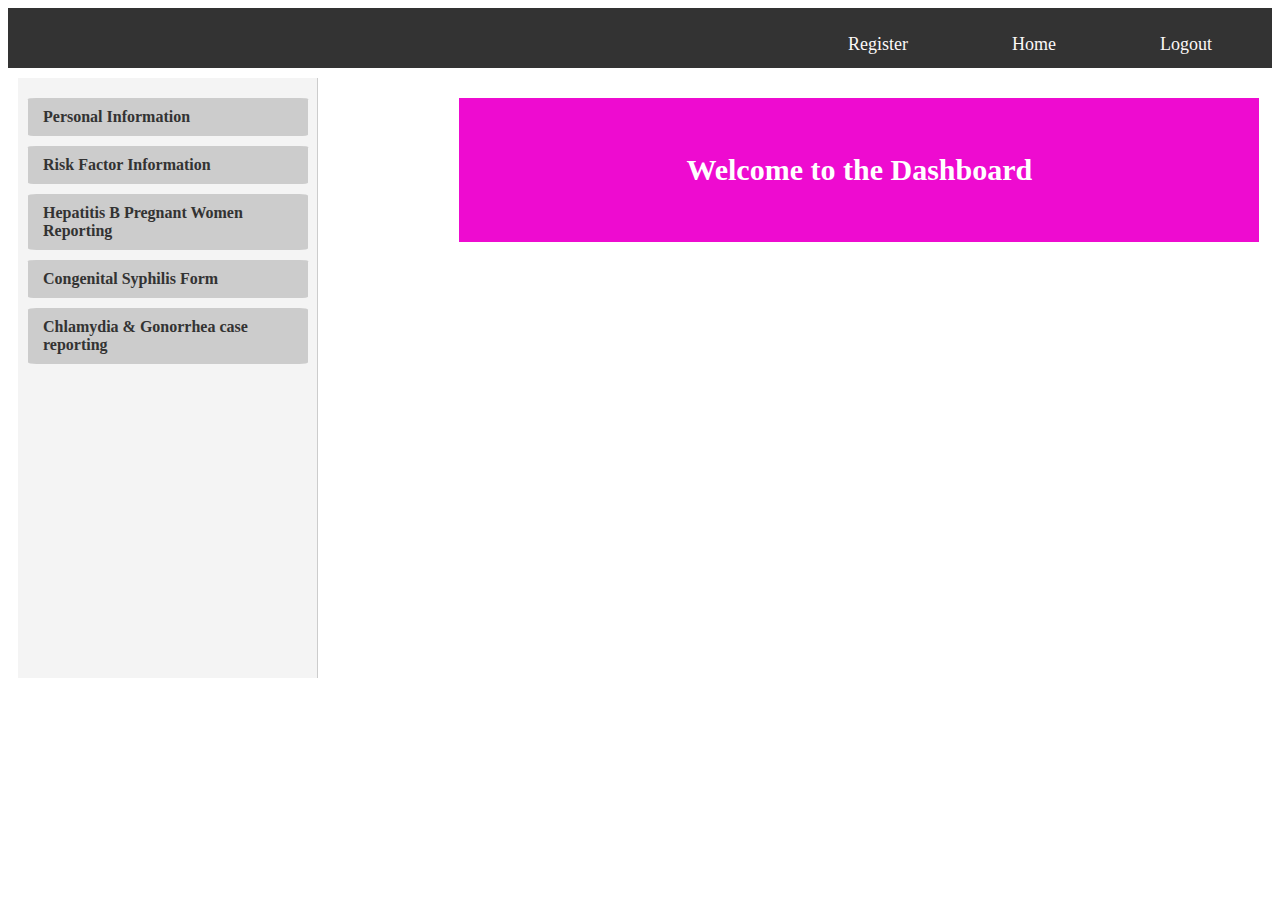
==== Pages/clients page.html @ 29a691c6 "first commit" ====
<!doctype html>
<html>
<head>

<meta charset="utf-8">
<meta name ="keyword" content="HTML 5, CSS 3, JavaScript, JOuery, Angularjs"/>
<meta name="description" content=" Dynamic web developrment">
<meta name ="author" content="mildred">
<meta name=" viewport" content ="width=device-width, initial-scale=1.0">
<title> float layout</title>
<link rel="stylesheet" href="https://cdnjs.cloudflare.com/ajax/libs/font-awesome/6.0.0/css/all.min.css" integrity="sha512-9usAa10IRO0HhonpyAIVpjrylPvoDwiPUiKdWk5t3PyolY1cOd4DSE0Ga+ri4AuTroPR5aQvXU9xC6qOPnzFeg==" crossorigin="anonymous" referrerpolicy="no-referrer" />
<link rel="stylesheet" href="../Css/CSS.css">
<style>

.side-nav {
    width: 300px;
    background-color: #f4f4f4;
    padding: 10px;
    border-right: 1px solid #ccc;
    height: 600px;
}

.side-nav a {
    margin-top: 10px;
    background-color: #ccc;
    width: 280px;
    padding-left: 15px;
    padding-top: 10px;
    padding-bottom: 10px;
    padding-right: 10px;
    margin-right: 15px;
    border-radius: 3%;
}
.side-nav a:hover{
    background-color:#ee0bd0;
}
.side-nav a:hover{
    color: white;
}
    
    
</style>
</head>

<body> 
        <nav class="topnav">
            <ul>
                <li><a href="../Pages/registeration.html">Register</a></li>
                <li><a href="../Pages/clients page.html">Home</a></li>
                <li><a href="../index.html">Logout</a></li>
            </ul>
        </nav>
        
        <section class="row">            
            <nav class="col-4" id="sidenav-container">
                <div class="side-nav">                
                
                    <a href="../Pages/personalinfo.html">Personal Information</a>
                    <a href="../Pages/riskfactors.html">Risk Factor Information</a>
                    <a href="../Pages/hepb_form.html">Hepatitis B Pregnant Women Reporting</a>
                    <a href="../Pages/cong_syphillis.html">Congenital Syphilis Form</a>
                    <a href="../Pages/sti.html">Chlamydia & Gonorrhea case reporting</a>
                    
                </div>
            </nav>
        

            <article class="col-8">
                <div class="content-client">
                   <div><h2>Welcome to the Dashboard</h2></div> 
                    
                </div>
            </article>
        </section>
</body>

</html>
---- Css/CSS.css ----
*{
    box-sizing:border-box;
}

.row::after{
    content:"";
    clear:both;
    display:table;
}
[class*="col-"]{
    float:left;
    padding: 10px;
}

[class*="col-"]{
    width: 100%;
}

@media only screen and (min-width:600px){

.col-1{
    width:8.33%
}
.col-2{
    width: 16.66%;
}
.col-3{
    width:25%;
}
.col-4{
    width:33.33%;
}
.col-5{
    width:41.66% ;
}
.col-6{
    width:50%;
}
.col-7{
    width:58.33%;
}
.col-8{
    width:66.66%;
}
.col-9{
    width:75%;
}
.col-10{
    width:83.33%;
}
.col-11{
    width:91.66%;
}
.col-12{
    width:100%;
}
}

.form-container{
    border: solid 1px;
}

li{
    list-style: none;
}

.login-box{
    width: 350px;
    margin-left: 35%;
    margin-top: 8%;
    padding: 20px;
    border: 1px solid #ccc;
    border-radius: 8px;
    box-shadow: 0 0 10px rgba(0, 0, 0, 0.1);
    background-color: rgba(255,255,255,);
    height: 400px;
}
.login-info{
    margin-top: 40px;
    text-align: left;
}


.login-box input[type="submit"]{
    margin-left: 89px;
    margin-top: 20px;
    width: 50%;
    padding: 10px;
    background-color: #ee0bd0;
    color: white;
    border: none;
    border-radius: 5px;
    color: white;
}

.login-box input[type="submit"]:hover{
    background-color: #97d5dd;
}

.topnav{
   
    top:0;
    left:0;
    right:0;
    height: 60px; 
    display: flex;
    justify-content: flex-end;
    background-color: #333;
    padding: 10px;
}
.topnav li{
    display: inline;
}
.topnav ul{
    list-style: none;
}

.topnav a{
    text-decoration: none;
    margin: 50px;
    color: rgb(252, 248, 248);
    font-size: 18px;
}

.topnav li a:hover{
    background-color:white;
    color: black;  
    padding: 4px;
    border-radius: 5%;  
}


.reg-head{
    text-align: center;
    font-size: 20px;
}
.registration-container{

    width: 500px;
    margin-left: 20%;
    margin-top: 0%;
    padding: 40px;
    border: 1px solid #ccc;
    border-radius: 8px;
    box-shadow: 0 0 10px rgba(0, 0, 0, 0.1);
    background-color: rgba(255,255,255,0.6);
    
}

.registration-container table {
    width: 100%;
}

.registration-container input[type="text"],[type="password"]{
    width: 100%;
    padding: 10px;
    margin: 5px 0;
    border: 1px solid #ccc;
    border-radius: 5px;
}

.registration-container select{
    width: 100%;
    padding: 10px;
    margin: 5px 0;
    border: 1px solid #ccc;
    border-radius: 5px;
}

.registration-container input[type="submit"]{
    width: 100%;
    padding: 10px;
    background-color: #ee0bd0;
    color: white;
    border: none;
    border-radius: 5px;
    margin-left: 70%;
    margin-top: 20%;
    color: white;
    
}

.registration-container input[type="submit"]:hover{
    color: black;
    cursor: pointer;
    background-color: #97d5dd;
}

.side-nav {
    width: 220px;
    background-color: #f4f4f4;
    padding: 10px;
    border-right: 1px solid #ccc;
    height: 600px;
}

.side-nav li{
    margin-top: 10px;
    background-color: #ccc;
    width: 200px;
    padding-left: 15px;
    padding-top: 10px;
    padding-bottom: 10px;
    padding-right: 10px;
    margin-right: 15px;
    border-radius: 3%;
}
.side-nav a {
    display: block;   
    color: #333;
    text-decoration: none;
    font-weight: bold; 
}
.side-nav li:hover{
    background-color:#ee0bd0;
}
.side-nav a:hover{
    color: white;
}
.content-client {
   font-size: 20px;
   background-color: #ee0bd0;  
   padding: 30px;
   text-align: center;
   width: 800px;
   margin: 20px;
   color: white;
}

.head3{
    background-color: #d673c9; font-size: 20px; margin: 0px; height: 40px; padding-top: 10px; text-align: center;
}
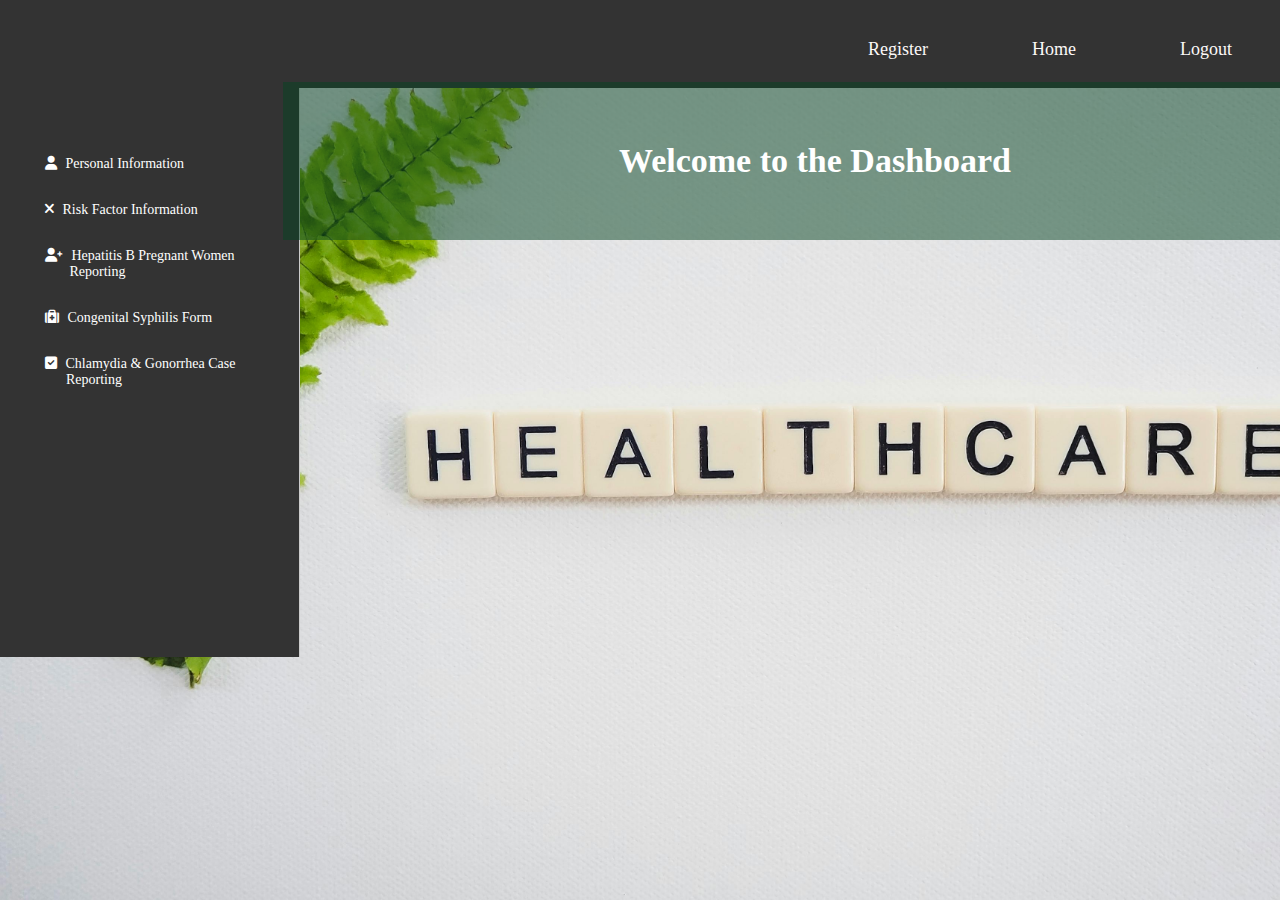
==== commit 2b48cc84: "second updates" ====
--- a/Pages/clients page.html
+++ b/Pages/clients page.html
@@ -14,35 +14,40 @@
 
 .side-nav {
     width: 300px;
-    background-color: #f4f4f4;
+    background-color: #333;
     padding: 10px;
     border-right: 1px solid #ccc;
-    height: 600px;
+    height: 577px;
+    margin: -4.5%;
 }
 
 .side-nav a {
-    margin-top: 10px;
-    background-color: #ccc;
+    margin-top: 10px;   
     width: 280px;
-    padding-left: 15px;
+    padding-left: 35px;
     padding-top: 10px;
     padding-bottom: 10px;
     padding-right: 10px;
     margin-right: 15px;
     border-radius: 3%;
+    color: white;
 }
 .side-nav a:hover{
-    background-color:#ee0bd0;
+    background-color:antiquewhite;
+    border-radius: 4%;
+    transform: scale(1.1);
+    transition: all 1s ease;
 }
 .side-nav a:hover{
-    color: white;
+    color: black;
+    font-size: 17px;
 }
     
     
 </style>
 </head>
 
-<body> 
+<body style="background-image: url(../Image/client.jpg); background-size: 1600px; background-repeat: no-repeat; "> 
         <nav class="topnav">
             <ul>
                 <li><a href="../Pages/registeration.html">Register</a></li>
@@ -55,11 +60,11 @@
             <nav class="col-4" id="sidenav-container">
                 <div class="side-nav">                
                 
-                    <a href="../Pages/personalinfo.html">Personal Information</a>
-                    <a href="../Pages/riskfactors.html">Risk Factor Information</a>
-                    <a href="../Pages/hepb_form.html">Hepatitis B Pregnant Women Reporting</a>
-                    <a href="../Pages/cong_syphillis.html">Congenital Syphilis Form</a>
-                    <a href="../Pages/sti.html">Chlamydia & Gonorrhea case reporting</a>
+                    <a href="../Pages/personalinfo.html" style=" margin-top: 20%;"><i class="fa fa-user" aria-hidden="true"></i> Personal Information</a>
+                    <a href="../Pages/riskfactors.html"><i class="fa fa-times" aria-hidden="true"></i> Risk Factor Information</a>
+                    <a href="../Pages/hepb_form.html"><i class="fa fa-user-plus" aria-hidden="true"></i> Hepatitis B Pregnant Women &nbsp;&nbsp;&nbsp;&nbsp;&nbsp;&nbsp;&nbsp;Reporting</a>
+                    <a href="../Pages/cong_syphillis.html"><i class="fa fa-medkit" aria-hidden="true"></i> Congenital Syphilis Form</a>
+                    <a href="../Pages/sti.html"><i class="fa fa-check-square" aria-hidden="true"></i> Chlamydia & Gonorrhea Case &nbsp;&nbsp;&nbsp;&nbsp;&nbsp;&nbsp;Reporting</a>
                     
                 </div>
             </nav>
@@ -67,7 +72,8 @@
 
             <article class="col-8">
                 <div class="content-client">
-                   <div><h2>Welcome to the Dashboard</h2></div> 
+                   <div><h2 class="client_h2">Welcome to the Dashboard</h2></div> 
+                  
                     
                 </div>
             </article>
--- a/Css/CSS.css
+++ b/Css/CSS.css
@@ -62,6 +62,13 @@
 
 li{
     list-style: none;
+}
+.login_container{
+    background-image: url(../Image/login.jpg);
+    background-size: cover;
+    background-repeat: no-repeat;
+    height: 632px;
+    margin: -8px;  
 }
 
 .login-box{
@@ -72,7 +79,7 @@
     border: 1px solid #ccc;
     border-radius: 8px;
     box-shadow: 0 0 10px rgba(0, 0, 0, 0.1);
-    background-color: rgba(255,255,255,);
+    background-color: rgba(255,255,255,0.5);
     height: 400px;
 }
 .login-info{
@@ -86,33 +93,38 @@
     margin-top: 20px;
     width: 50%;
     padding: 10px;
-    background-color: #ee0bd0;
+    background-color: #057755;
     color: white;
     border: none;
     border-radius: 5px;
     color: white;
+    cursor: pointer;
 }
 
 .login-box input[type="submit"]:hover{
     background-color: #97d5dd;
 }
 
-.topnav{
-   
+.topnav{  
+    position: relative; 
     top:0;
     left:0;
     right:0;
-    height: 60px; 
+    height: 90px; 
     display: flex;
     justify-content: flex-end;
     background-color: #333;
     padding: 10px;
+    margin-top: -10px;
+    margin-left: -9px;
+    margin-right: -20px;
 }
 .topnav li{
     display: inline;
 }
 .topnav ul{
     list-style: none;
+    padding-top:15px;
 }
 
 .topnav a{
@@ -133,18 +145,20 @@
 .reg-head{
     text-align: center;
     font-size: 20px;
+    
+    margin-top: -30px;
+    position: relative;
 }
 .registration-container{
 
     width: 500px;
     margin-left: 20%;
-    margin-top: 0%;
+    margin-top: 4%;
     padding: 40px;
     border: 1px solid #ccc;
     border-radius: 8px;
     box-shadow: 0 0 10px rgba(0, 0, 0, 0.1);
-    background-color: rgba(255,255,255,0.6);
-    
+    background-color: rgba(255,255,255,0.6);    
 }
 
 .registration-container table {
@@ -170,7 +184,7 @@
 .registration-container input[type="submit"]{
     width: 100%;
     padding: 10px;
-    background-color: #ee0bd0;
+    background-color: #057755;
     color: white;
     border: none;
     border-radius: 5px;
@@ -209,7 +223,9 @@
     display: block;   
     color: #333;
     text-decoration: none;
-    font-weight: bold; 
+    font-size: 14px;
+    font-weight: normal;
+    text-align: left;
 }
 .side-nav li:hover{
     background-color:#ee0bd0;
@@ -217,17 +233,33 @@
 .side-nav a:hover{
     color: white;
 }
-.content-client {
-   font-size: 20px;
-   background-color: #ee0bd0;  
-   padding: 30px;
+
+.fa-times,.fa-user, .fa-medkit,.fa-user-plus, .fa-check-square{
+    color: white;
+    padding-right: 5px;
+    position: relative;
+}
+
+.client_h2 {
+   font-size: 34px;
+   background-color: rgba(6, 68, 34, 0.5);  
+   padding: 60px;
    text-align: center;
-   width: 800px;
-   margin: 20px;
+   width: 1064px;
+   margin-left: -19%; 
+   margin-top: -2%; 
    color: white;
+   position: relative;
+}
+.client_body{
+    margin-left:-19%;
+    margin-top: -3.5%;
+    position:relative;
+    
+    
 }
 
 .head3{
-    background-color: #d673c9; font-size: 20px; margin: 0px; height: 40px; padding-top: 10px; text-align: center;
-}
-
+    background-color: #057755; color: white;; font-size: 20px; margin: 0px; height: 40px; padding-top: 10px; text-align: center;
+}
+
